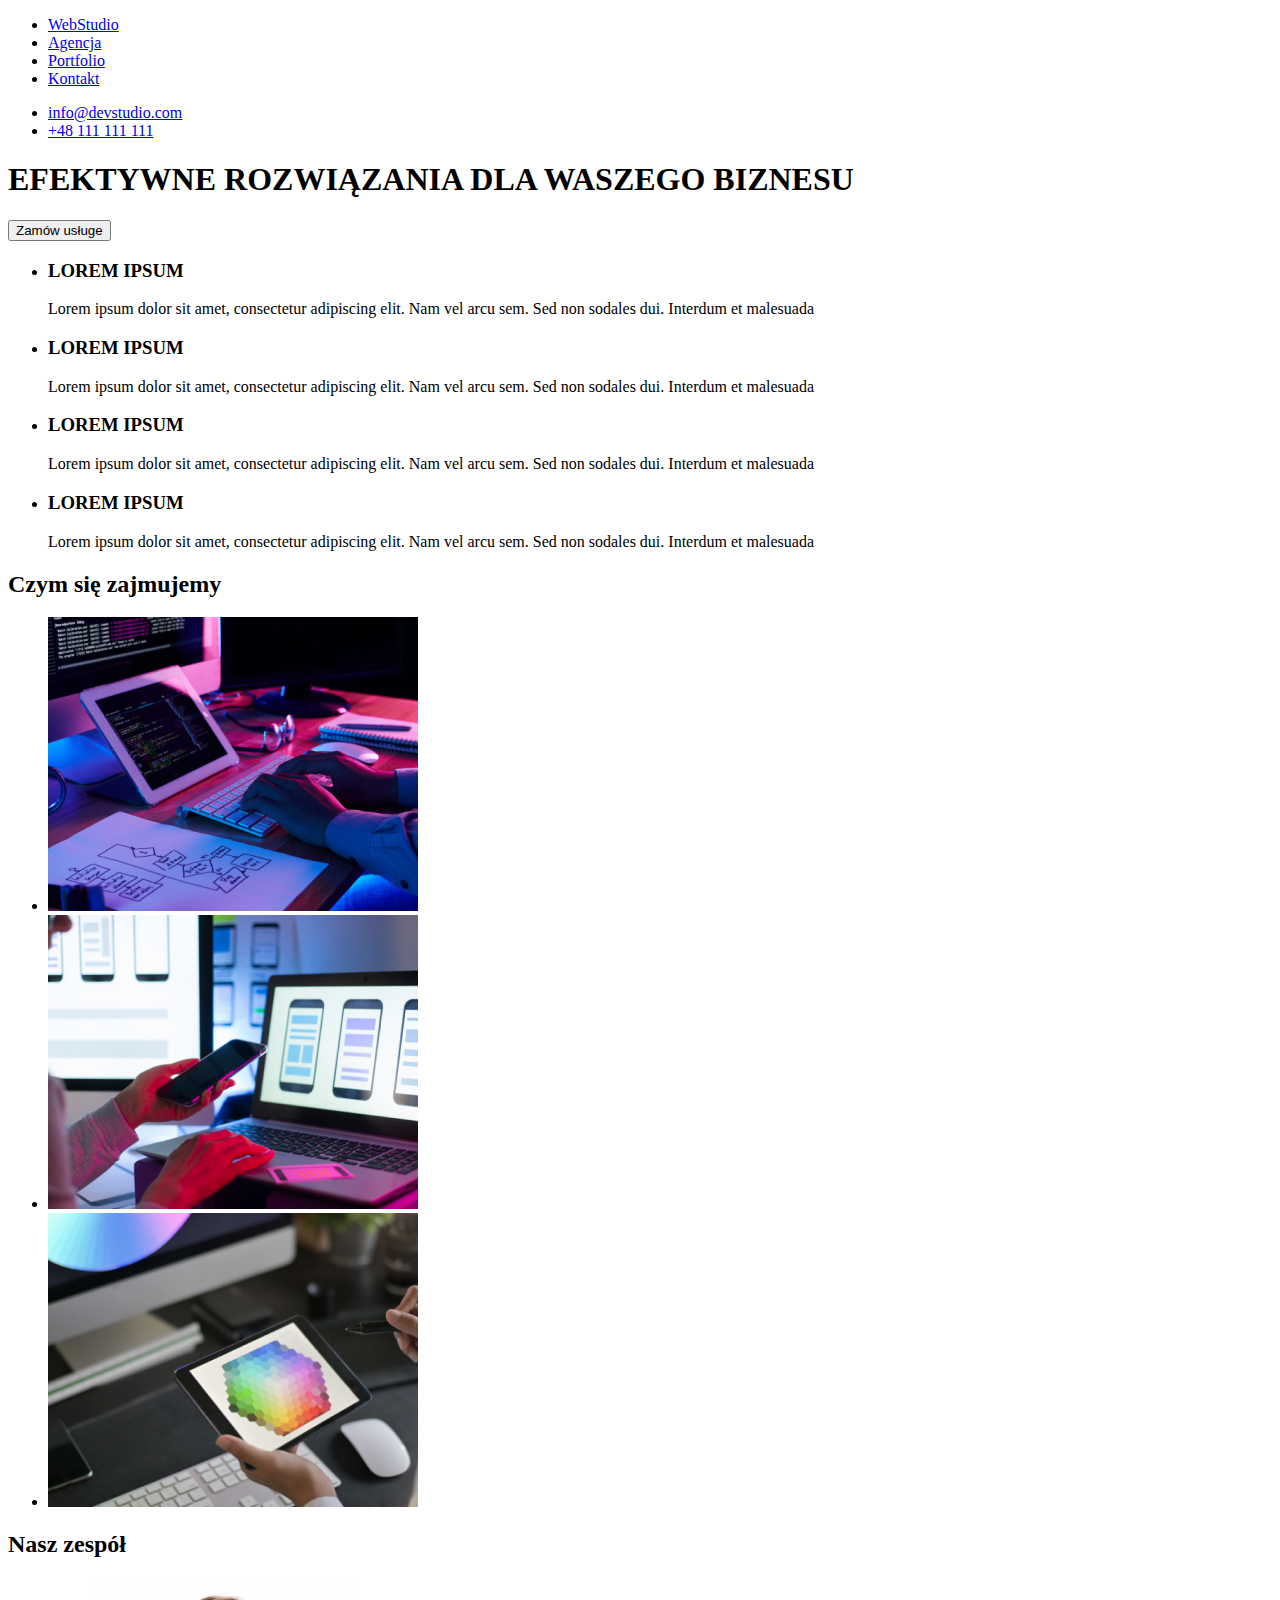
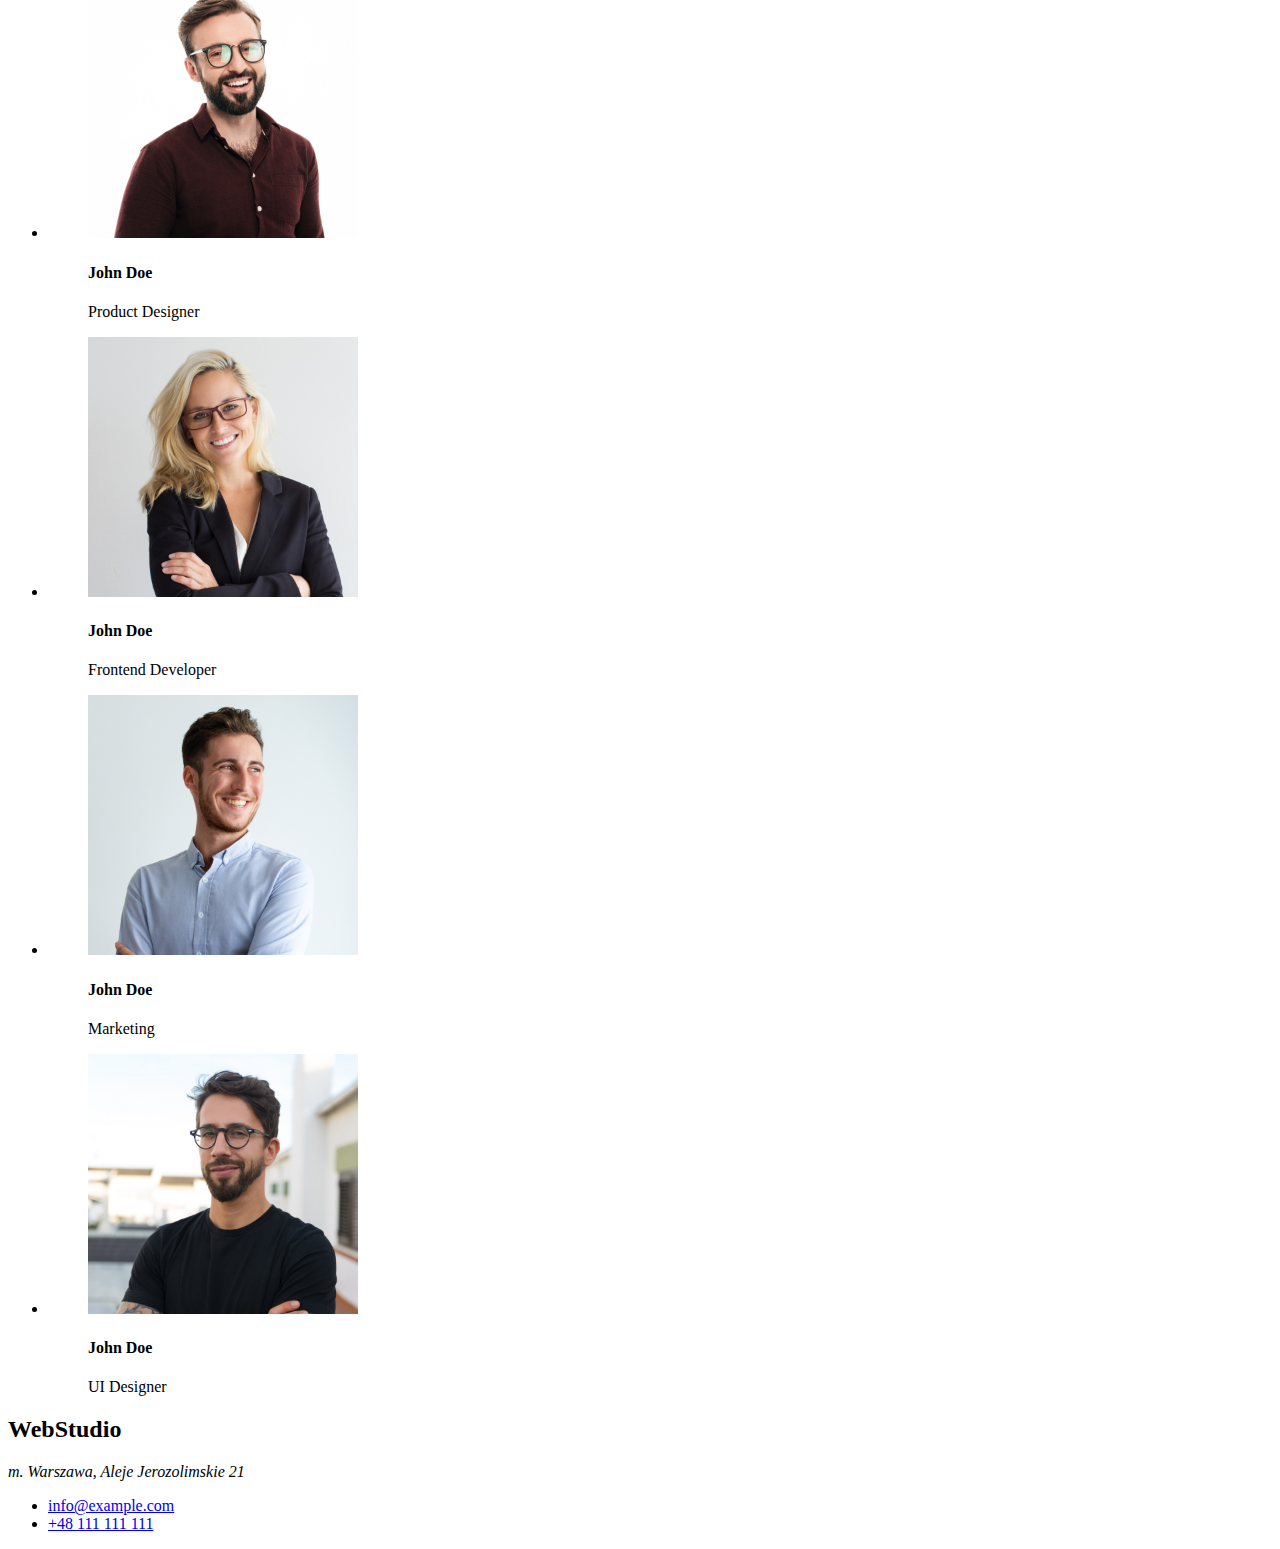
==== index.html @ 7dfa06c2 "first commit" ====
<!DOCTYPE html>
<html lang="pl">
  <head>
    <meta charset="UTF-8" />
    <meta http-equiv="X-UA-Compatible" content="IE=edge" />
    <meta name="viewport" content="width=device-width, initial-scale=1.0" />
    <title>Studio</title>
  </head>
  <body>
    <header>
      <nav>
        <ul>
          <li><a href="WebStudio">WebStudio</a></li>
          <li><a href="Agencja">Agencja</a></li>
          <li><a href="Portfolio">Portfolio</a></li>
          <li><a href="Kontakt">Kontakt</a></li>
        </ul>
      </nav>
      <ul>
        <li><a href="mailto:info@devstudio.com">info@devstudio.com</a></li>
        <li><a href="tel:+48111111111">+48 111 111 111</a></li>
      </ul>
    </header>
    <main>
      <section>
        <h1>EFEKTYWNE ROZWIĄZANIA DLA WASZEGO BIZNESU</h1>
        <button>Zamów usługe</button>
      </section>
      <section>
        <ul>
          <li>
            <h3>LOREM IPSUM</h3>
            <p>
              Lorem ipsum dolor sit amet, consectetur adipiscing elit. Nam vel arcu sem. Sed non
              sodales dui. Interdum et malesuada
            </p>
          </li>
          <li>
            <h3>LOREM IPSUM</h3>
            <p>
              Lorem ipsum dolor sit amet, consectetur adipiscing elit. Nam vel arcu sem. Sed non
              sodales dui. Interdum et malesuada
            </p>
          </li>
          <li>
            <h3>LOREM IPSUM</h3>
            <p>
              Lorem ipsum dolor sit amet, consectetur adipiscing elit. Nam vel arcu sem. Sed non
              sodales dui. Interdum et malesuada
            </p>
          </li>
          <li>
            <h3>LOREM IPSUM</h3>
            <p>
              Lorem ipsum dolor sit amet, consectetur adipiscing elit. Nam vel arcu sem. Sed non
              sodales dui. Interdum et malesuada
            </p>
          </li>
        </ul>
      </section>
      <section>
        <h2>Czym się zajmujemy</h2>
        <ul>
          <li>
            <img
              src="images\img_1.jpg"
              alt="Programista kokdujący przy biurku"
              width="370"
              height="294"
            />
          </li>

          <li>
            <img
              src="images\img_2.jpg"
              alt="Człowiek obsługujący telefon i laptop"
              width="370"
              height="294"
            />
          </li>
          <li>
            <img
              src="images\img_3.jpg"
              alt="Człowiek wybiera kolor z palety wyświetlanej na tablecie"
              width="370"
              height="294"
            />
          </li>
        </ul>
      </section>
      <section>
        <h2>Nasz zespół</h2>
        <ul>
          <li>
            <figure>
              <img
                src="images\img_4.jpg"
                alt="Uśmiechnięty brunet z zarostem ubrany w okulary i bordową koszulę"
                width="270"
                height="260"
              />
              <h4>John Doe</h4>
              Product Designer
            </figure>
          </li>
          <li>
            <figure>
              <img
                src="images\img_5.jpg"
                alt="Uśmiechnięta, długowłosa blondynka ubrana w okulary i żakiet"
                width="270"
                height="260"
              />
              <h4>John Doe</h4>
              Frontend Developer
            </figure>
          </li>
          <li>
            <figure>
              <img
                src="images\img_6.jpg"
                alt="Uśmiechnięty młody mężczyzna ubrany w niebieską koszulę"
                width="270"
                height="260"
              />
              <h4>John Doe</h4>
              Marketing
            </figure>
          </li>
          <li>
            <figure>
              <img
                src="images\img_7.jpg"
                alt="Mężczyzna z zarostem ubrany w okulary i czarną koszulkę"
                width="270"
                height="260"
              />
              <h4>John Doe</h4>
              UI Designer
            </figure>
          </li>
        </ul>
      </section>
    </main>
    <footer>
      <h2>WebStudio</h2>
      <address>m. Warszawa, Aleje Jerozolimskie 21</address>
      <ul>
        <li><a href="mailto:info@example.com">info@example.com</a></li>
        <li><a href="tel:+48111111111">+48 111 111 111</a></li>
      </ul>
    </footer>
  </body>
</html>
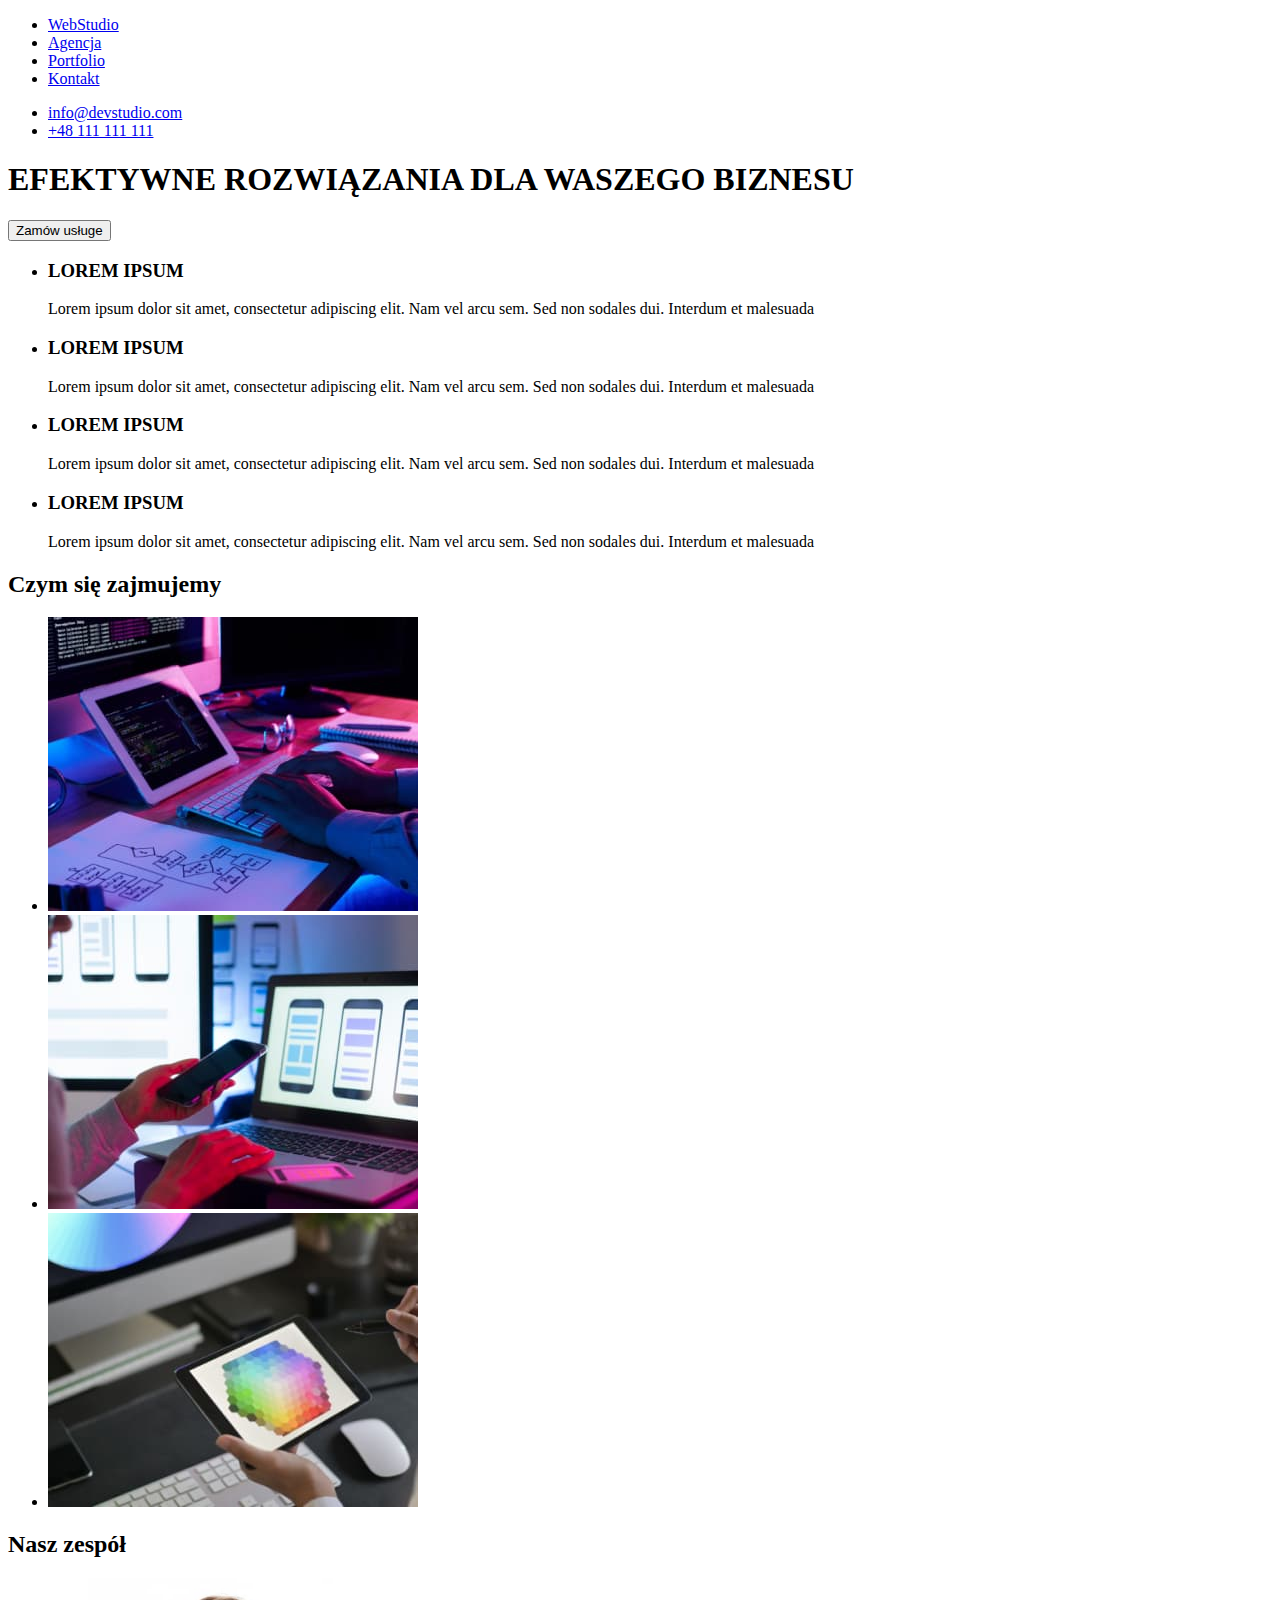
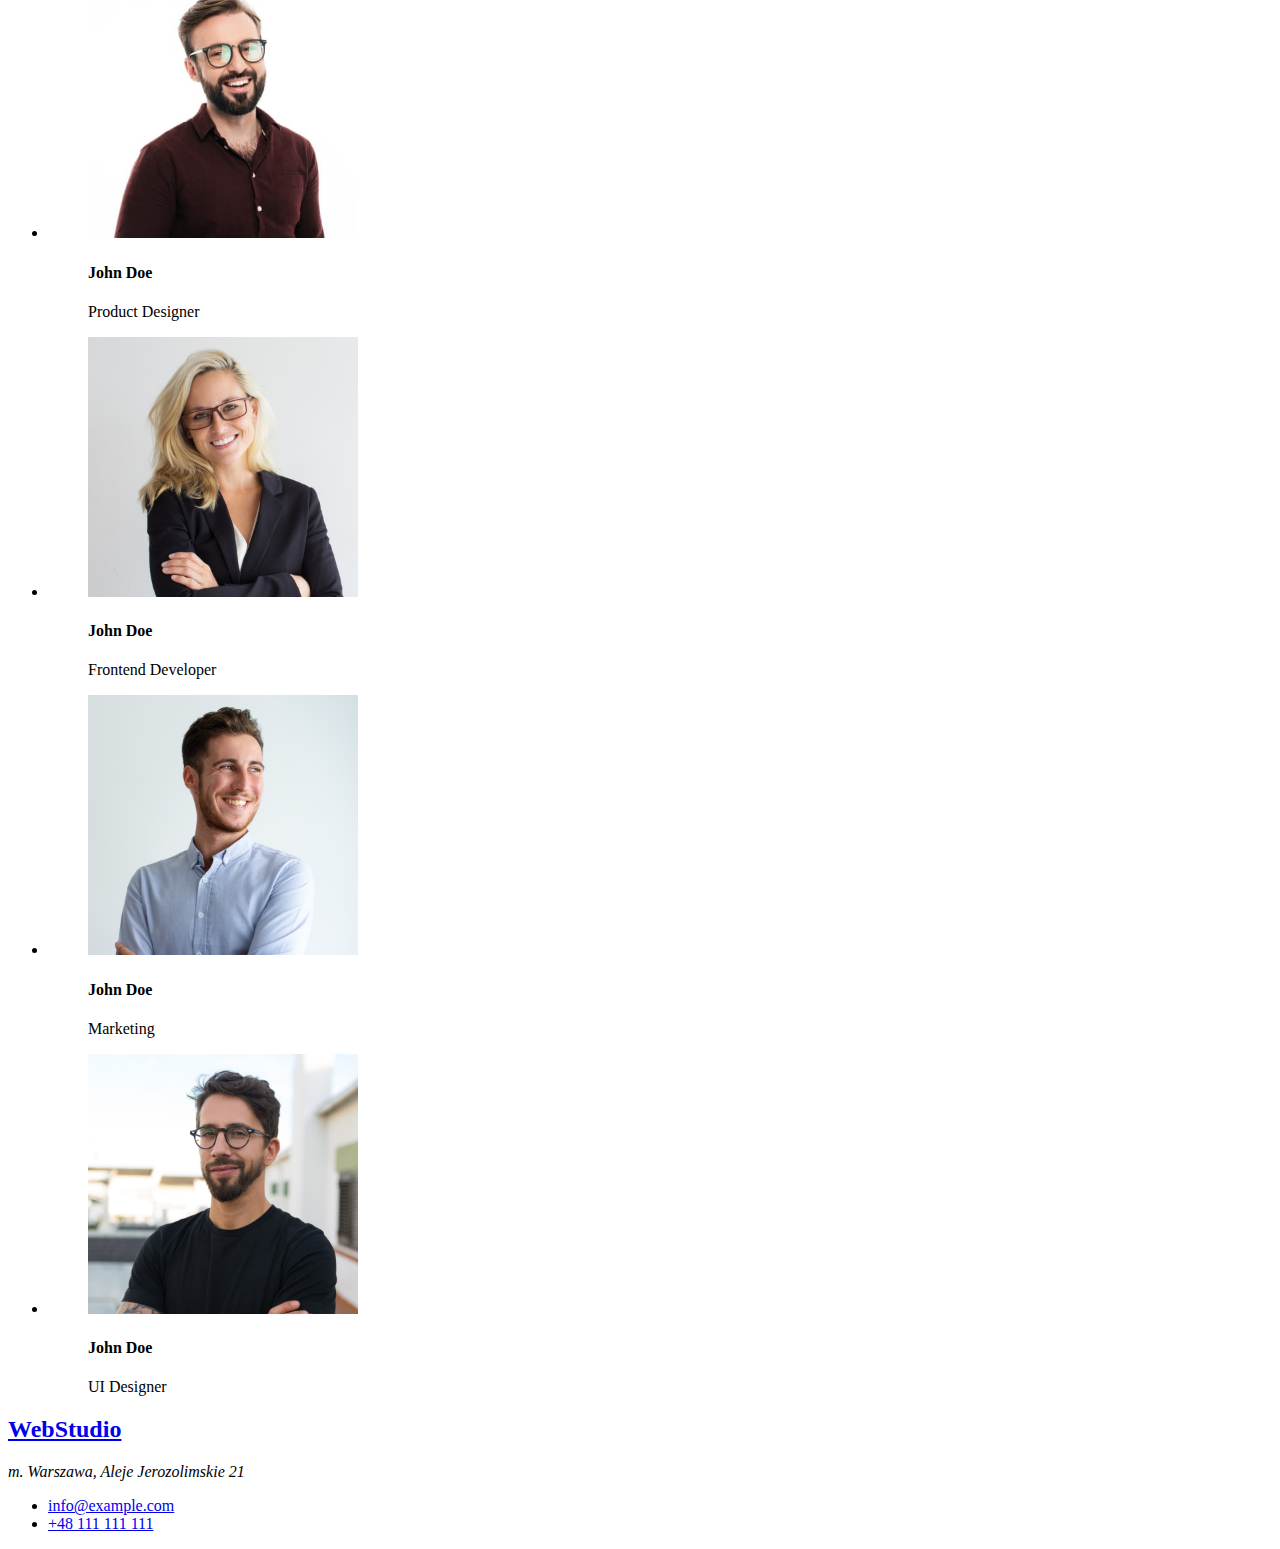
==== commit 7346c271: "Semantyka portfolio.html" ====
--- a/index.html
+++ b/index.html
@@ -10,9 +10,9 @@
     <header>
       <nav>
         <ul>
-          <li><a href="WebStudio">WebStudio</a></li>
+          <li><a href="index.html">WebStudio</a></li>
           <li><a href="Agencja">Agencja</a></li>
-          <li><a href="Portfolio">Portfolio</a></li>
+          <li><a href="portfolio.html">Portfolio</a></li>
           <li><a href="Kontakt">Kontakt</a></li>
         </ul>
       </nav>
@@ -64,7 +64,7 @@
           <li>
             <img
               src="images\img_1.jpg"
-              alt="Programista kokdujący przy biurku"
+              alt="Programista kodujący przy biurku"
               width="370"
               height="294"
             />
@@ -143,7 +143,7 @@
       </section>
     </main>
     <footer>
-      <h2>WebStudio</h2>
+      <h2><a href="index.html">WebStudio</a></h2>
       <address>m. Warszawa, Aleje Jerozolimskie 21</address>
       <ul>
         <li><a href="mailto:info@example.com">info@example.com</a></li>
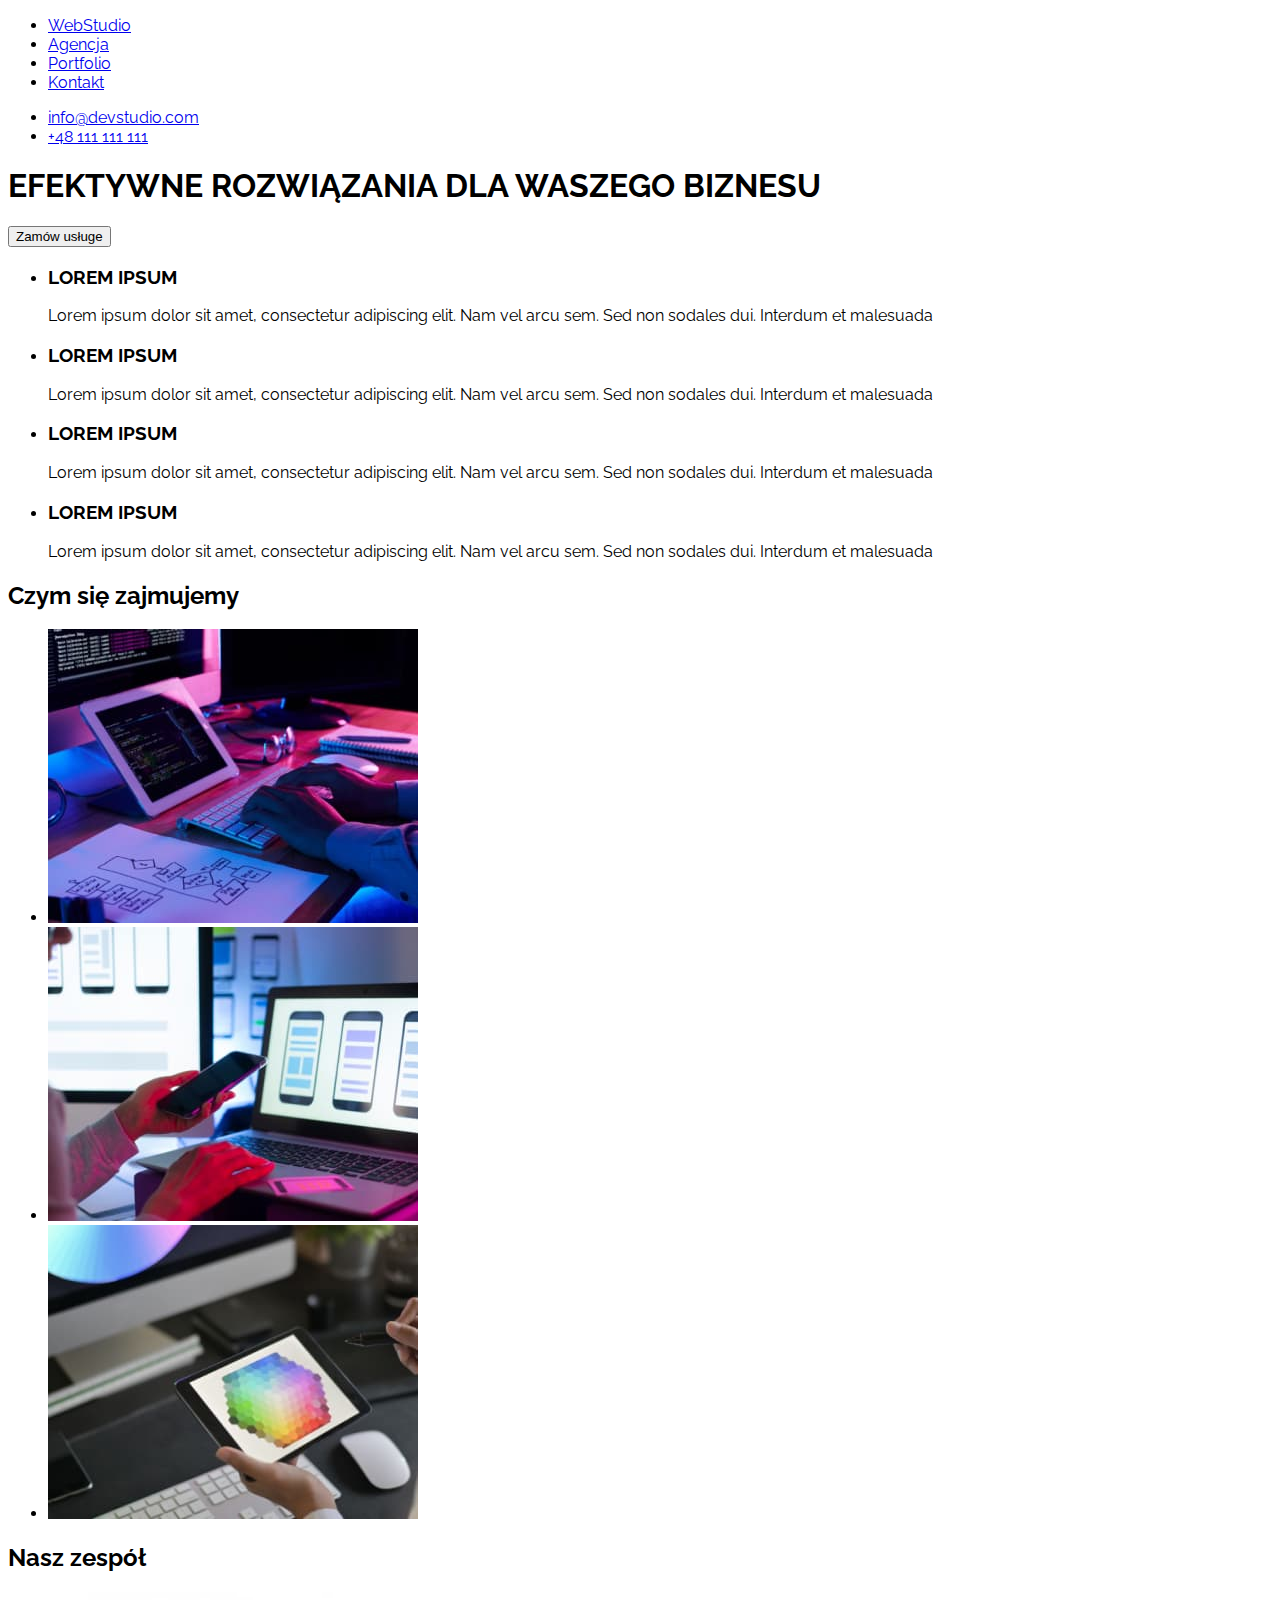
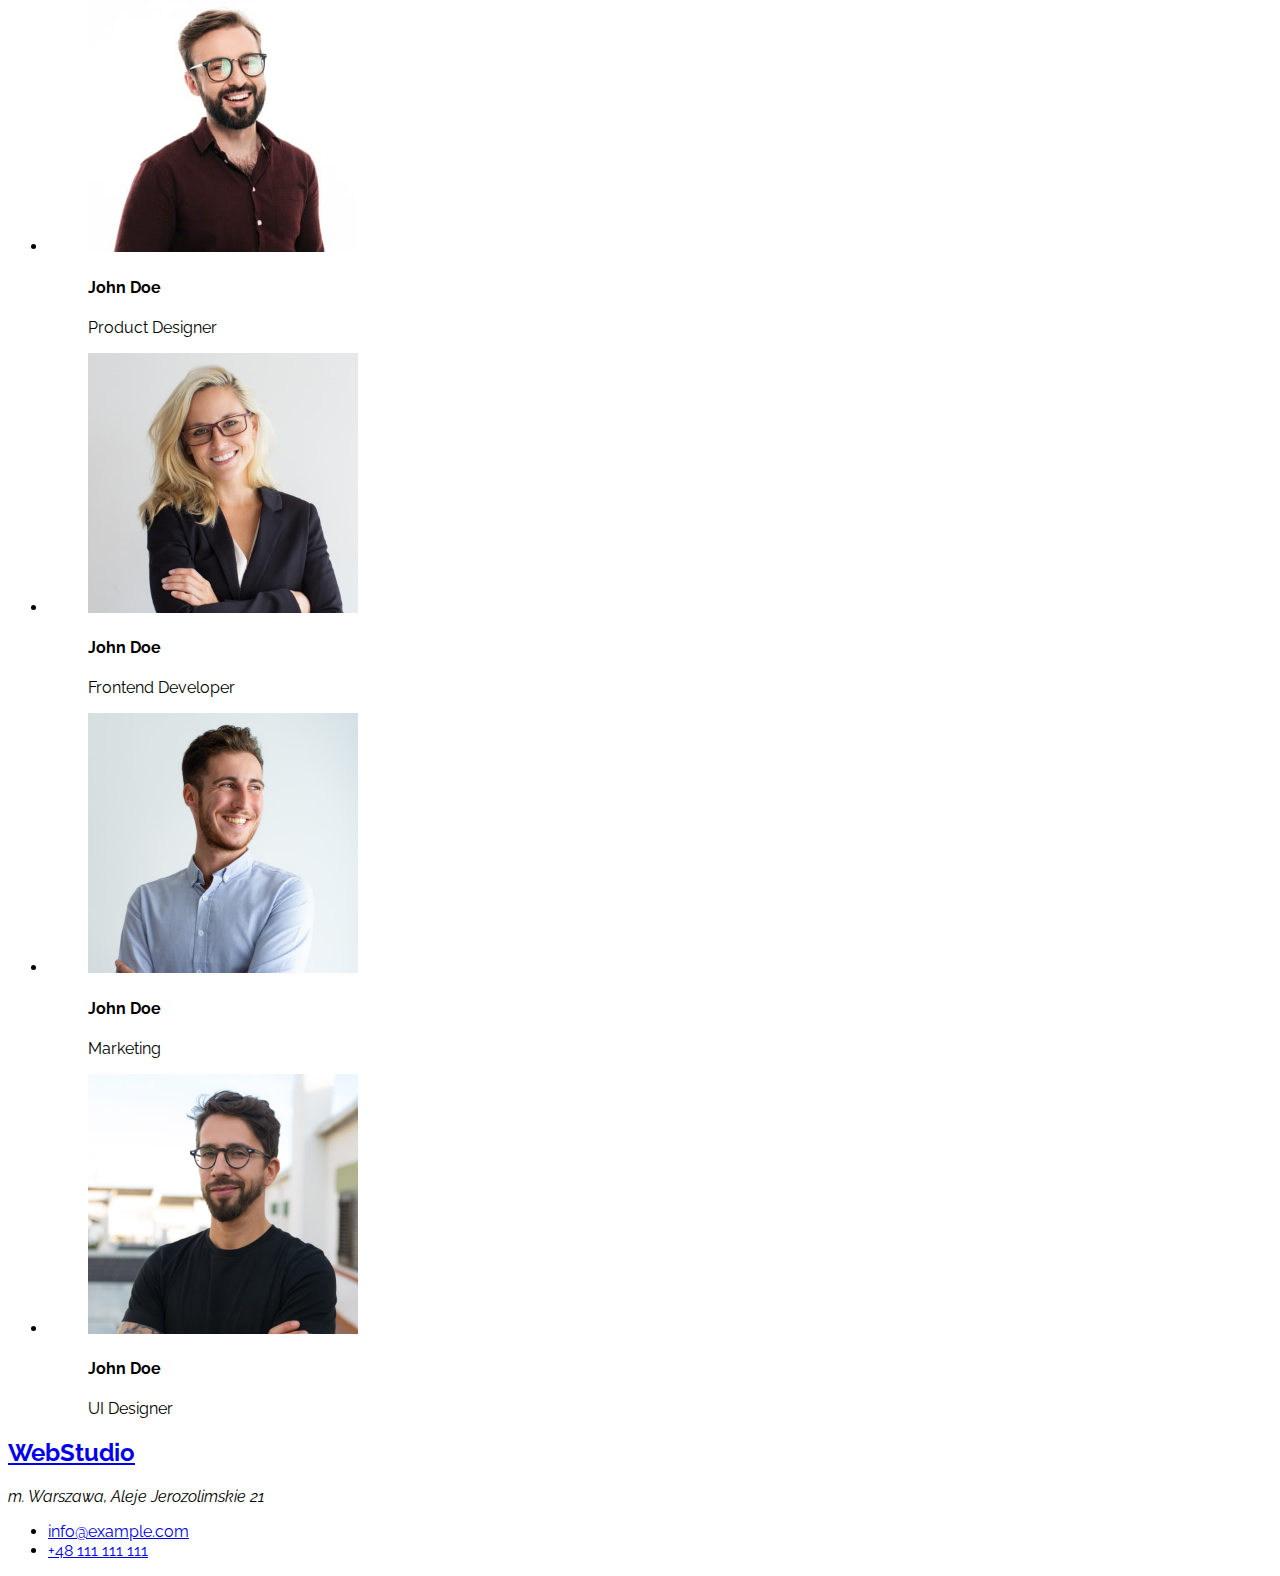
==== commit 44c2bb43: "Po walidacji" ====
--- a/index.html
+++ b/index.html
@@ -5,6 +5,11 @@
     <meta http-equiv="X-UA-Compatible" content="IE=edge" />
     <meta name="viewport" content="width=device-width, initial-scale=1.0" />
     <title>Studio</title>
+    <link
+      href="https://fonts.googleapis.com/css2?family=Raleway:wght@700&family=Roboto:wght@400;500;700;900&display=swap"
+      rel="stylesheet"
+    />
+    <link href="css/style.css" rel="stylesheet" />
   </head>
   <body>
     <header>
@@ -63,7 +68,7 @@
         <ul>
           <li>
             <img
-              src="images\img_1.jpg"
+              src="images/img_1.jpg"
               alt="Programista kodujący przy biurku"
               width="370"
               height="294"
@@ -72,7 +77,7 @@
 
           <li>
             <img
-              src="images\img_2.jpg"
+              src="images/img_2.jpg"
               alt="Człowiek obsługujący telefon i laptop"
               width="370"
               height="294"
@@ -80,7 +85,7 @@
           </li>
           <li>
             <img
-              src="images\img_3.jpg"
+              src="images/img_3.jpg"
               alt="Człowiek wybiera kolor z palety wyświetlanej na tablecie"
               width="370"
               height="294"
@@ -94,7 +99,7 @@
           <li>
             <figure>
               <img
-                src="images\img_4.jpg"
+                src="images/img_4.jpg"
                 alt="Uśmiechnięty brunet z zarostem ubrany w okulary i bordową koszulę"
                 width="270"
                 height="260"
@@ -106,7 +111,7 @@
           <li>
             <figure>
               <img
-                src="images\img_5.jpg"
+                src="images/img_5.jpg"
                 alt="Uśmiechnięta, długowłosa blondynka ubrana w okulary i żakiet"
                 width="270"
                 height="260"
@@ -118,7 +123,7 @@
           <li>
             <figure>
               <img
-                src="images\img_6.jpg"
+                src="images/img_6.jpg"
                 alt="Uśmiechnięty młody mężczyzna ubrany w niebieską koszulę"
                 width="270"
                 height="260"
@@ -130,7 +135,7 @@
           <li>
             <figure>
               <img
-                src="images\img_7.jpg"
+                src="images/img_7.jpg"
                 alt="Mężczyzna z zarostem ubrany w okulary i czarną koszulkę"
                 width="270"
                 height="260"
--- a/css/style.css
+++ b/css/style.css
@@ -0,0 +1,3 @@
+body {
+  font-family: "Raleway", sans-serif;
+}
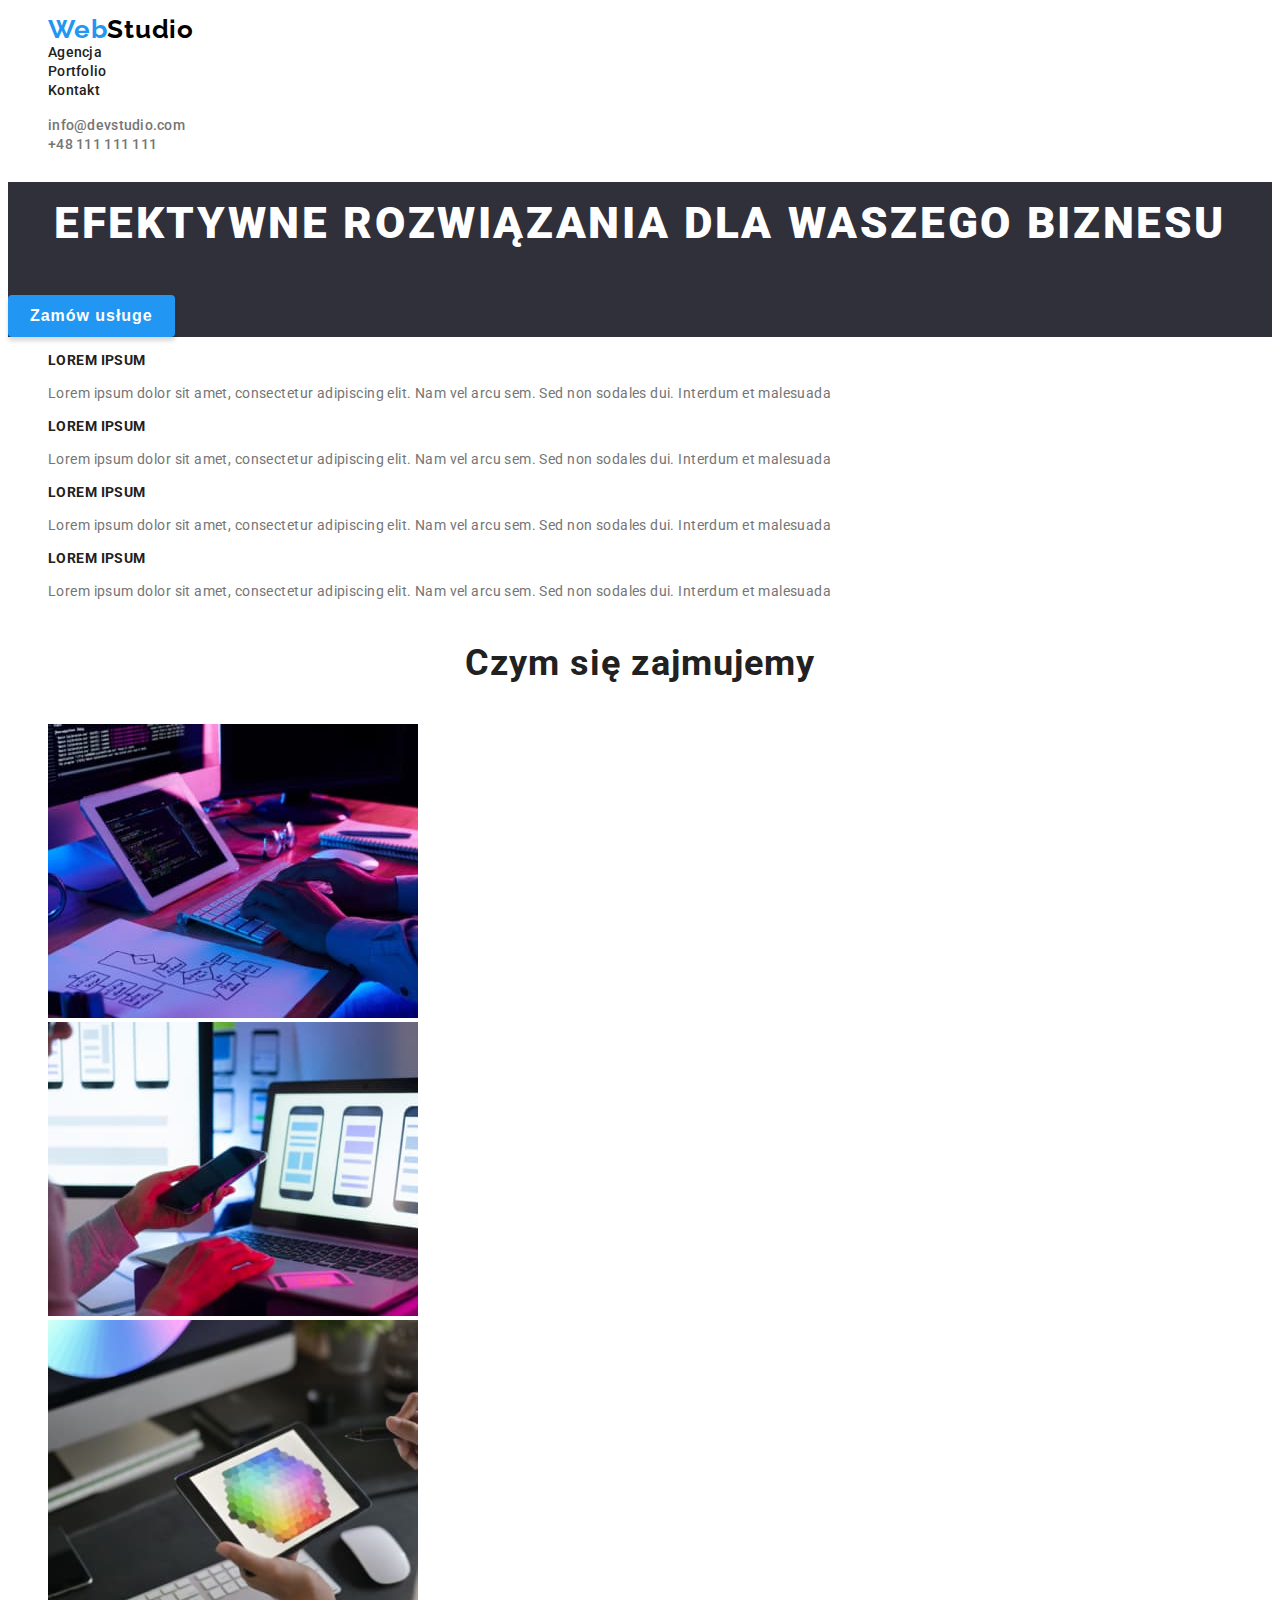
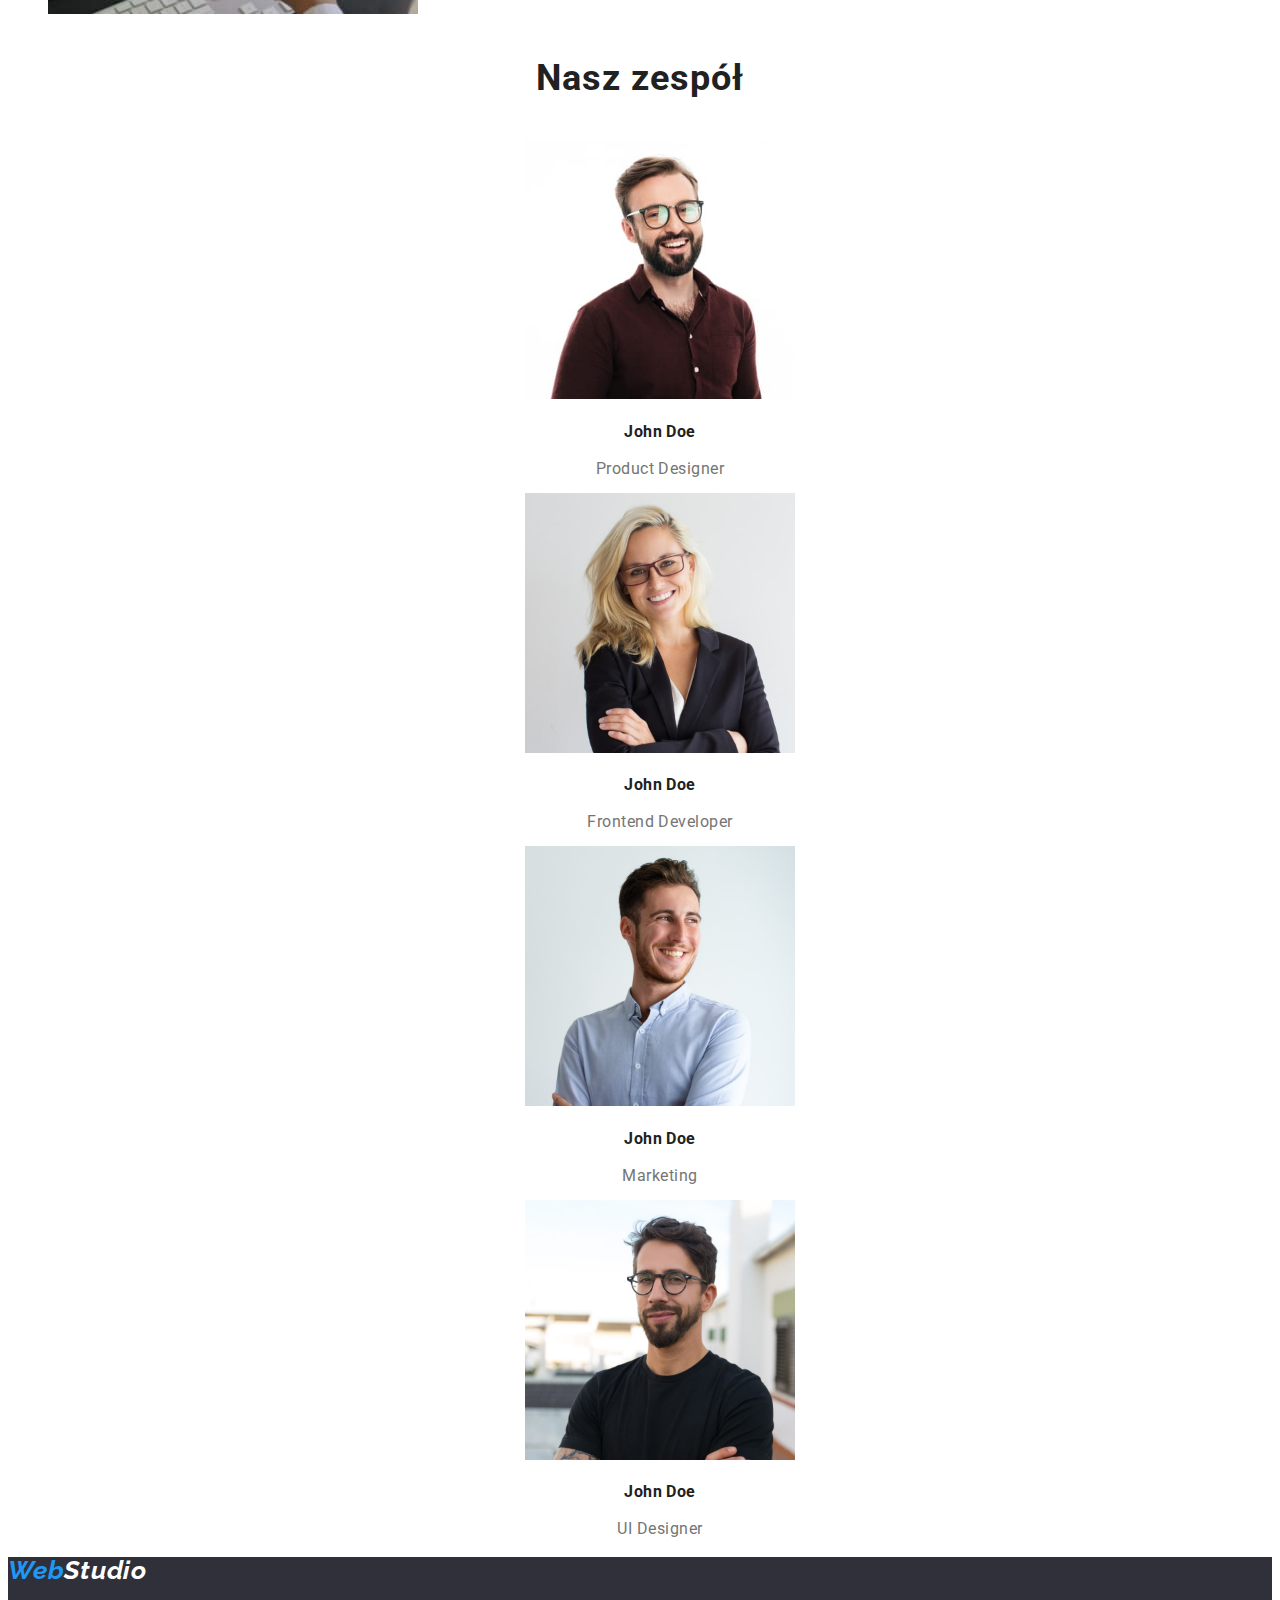
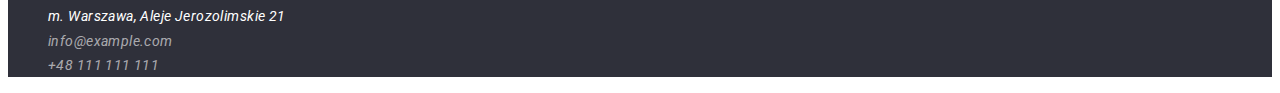
==== commit fa28c9f9: "Poprawione style i kod html" ====
--- a/index.html
+++ b/index.html
@@ -4,59 +4,69 @@
     <meta charset="UTF-8" />
     <meta http-equiv="X-UA-Compatible" content="IE=edge" />
     <meta name="viewport" content="width=device-width, initial-scale=1.0" />
+    <link rel="preconnect" href="https://fonts.googleapis.com">
+    <link rel="preconnect" href="https://fonts.gstatic.com" crossorigin>
+    <link href="https://fonts.googleapis.com/css2?family=Raleway:wght@700&family=Roboto:wght@400;500;700;900&display=swap" rel="stylesheet">
+    <link href="css/styles.css" rel="stylesheet" />
     <title>Studio</title>
-    <link
-      href="https://fonts.googleapis.com/css2?family=Raleway:wght@700&family=Roboto:wght@400;500;700;900&display=swap"
-      rel="stylesheet"
-    />
-    <link href="css/style.css" rel="stylesheet" />
   </head>
   <body>
     <header>
       <nav>
         <ul>
-          <li><a href="index.html">WebStudio</a></li>
-          <li><a href="Agencja">Agencja</a></li>
-          <li><a href="portfolio.html">Portfolio</a></li>
-          <li><a href="Kontakt">Kontakt</a></li>
+          <li>
+            <a class="links logo-in-header" href="index.html">
+              <span>
+              <span class="web-blue">
+                Web</span>Studio
+            </span>
+          </a>
+          </li>
+          <li><a class="links links-in-nav" href="Agencja">Agencja</a></li>
+          <li><a class="links links-in-nav" href="portfolio.html">Portfolio</a></li>
+          <li><a class="links links-in-nav" href="Kontakt">Kontakt</a></li>
         </ul>
       </nav>
       <ul>
-        <li><a href="mailto:info@devstudio.com">info@devstudio.com</a></li>
-        <li><a href="tel:+48111111111">+48 111 111 111</a></li>
+        <li>
+            <a class="links links-in-header" href="mailto:info@devstudio.com">info@devstudio.com</a>
+        </li>
+        <li>
+            <a class="links links-in-header" href="tel:+48111111111">+48 111 111 111</a>
+        </li>
       </ul>
     </header>
     <main>
-      <section>
-        <h1>EFEKTYWNE ROZWIĄZANIA DLA WASZEGO BIZNESU</h1>
-        <button>Zamów usługe</button>
+      <section class="first-hading-background">
+        <h1 class="first-hading">EFEKTYWNE ROZWIĄZANIA DLA WASZEGO BIZNESU</h1>
+        <button class="button first-section-button">Zamów usługe</button>
       </section>
       <section>
         <ul>
           <li>
-            <h3>LOREM IPSUM</h3>
-            <p>
+            <h3 class="two-sections-heading">LOREM IPSUM</h3>
+            <p class="two-sections-text">
               Lorem ipsum dolor sit amet, consectetur adipiscing elit. Nam vel arcu sem. Sed non
               sodales dui. Interdum et malesuada
             </p>
           </li>
           <li>
-            <h3>LOREM IPSUM</h3>
-            <p>
+            <h3 class="two-sections-heading">LOREM IPSUM</h3>
+            <p class="two-sections-text">
               Lorem ipsum dolor sit amet, consectetur adipiscing elit. Nam vel arcu sem. Sed non
               sodales dui. Interdum et malesuada
             </p>
           </li>
           <li>
-            <h3>LOREM IPSUM</h3>
-            <p>
+            <h3 class="two-sections-heading">LOREM IPSUM</h3>
+            <p class="two-sections-text">
               Lorem ipsum dolor sit amet, consectetur adipiscing elit. Nam vel arcu sem. Sed non
               sodales dui. Interdum et malesuada
             </p>
           </li>
           <li>
-            <h3>LOREM IPSUM</h3>
-            <p>
+            <h3 class="two-sections-heading">LOREM IPSUM</h3>
+            <p class="two-sections-text">
               Lorem ipsum dolor sit amet, consectetur adipiscing elit. Nam vel arcu sem. Sed non
               sodales dui. Interdum et malesuada
             </p>
@@ -64,7 +74,7 @@
         </ul>
       </section>
       <section>
-        <h2>Czym się zajmujemy</h2>
+        <h2 class="heading-in-portfolio">Czym się zajmujemy</h2>
         <ul>
           <li>
             <img
@@ -94,53 +104,54 @@
         </ul>
       </section>
       <section>
-        <h2>Nasz zespół</h2>
+        <h2 class="heading-in-portfolio">Nasz zespół</h2>
         <ul>
           <li>
-            <figure>
+            <figure class="text-under-name-team">
               <img
                 src="images/img_4.jpg"
                 alt="Uśmiechnięty brunet z zarostem ubrany w okulary i bordową koszulę"
                 width="270"
                 height="260"
               />
-              <h4>John Doe</h4>
+              <h4 class="name-team">John Doe</h4>
               Product Designer
             </figure>
           </li>
           <li>
-            <figure>
+            <figure
+            class="text-under-name-team">
               <img
                 src="images/img_5.jpg"
                 alt="Uśmiechnięta, długowłosa blondynka ubrana w okulary i żakiet"
                 width="270"
                 height="260"
               />
-              <h4>John Doe</h4>
+              <h4 class="name-team">John Doe</h4>
               Frontend Developer
             </figure>
           </li>
           <li>
-            <figure>
+            <figure class="text-under-name-team">
               <img
                 src="images/img_6.jpg"
                 alt="Uśmiechnięty młody mężczyzna ubrany w niebieską koszulę"
                 width="270"
                 height="260"
               />
-              <h4>John Doe</h4>
+              <h4 class="name-team">John Doe</h4>
               Marketing
             </figure>
           </li>
           <li>
-            <figure>
+            <figure class="text-under-name-team">
               <img
                 src="images/img_7.jpg"
                 alt="Mężczyzna z zarostem ubrany w okulary i czarną koszulkę"
                 width="270"
                 height="260"
               />
-              <h4>John Doe</h4>
+              <h4 class="name-team">John Doe</h4>
               UI Designer
             </figure>
           </li>
@@ -148,11 +159,13 @@
       </section>
     </main>
     <footer>
-      <h2><a href="index.html">WebStudio</a></h2>
-      <address>m. Warszawa, Aleje Jerozolimskie 21</address>
-      <ul>
-        <li><a href="mailto:info@example.com">info@example.com</a></li>
-        <li><a href="tel:+48111111111">+48 111 111 111</a></li>
+      <address>
+        <h2><a class="links logo-in-footer" href="index.html"><span class="web-blue">Web</span>Studio</a></h2>
+        <ul>
+        <li><a class="links adress">m. Warszawa, Aleje Jerozolimskie 21</a></li>
+        <li><a class=" links links-in-footer" href="mailto:info@example.com">info@example.com</a></li>
+        <li><a class="links links-in-footer" href="tel:+48111111111">+48 111 111 111</a></li>
+      </address>
       </ul>
     </footer>
   </body>
--- a/css/styles.css
+++ b/css/styles.css
@@ -0,0 +1,179 @@
+body {
+  font-family: "Raleway", sans-serif;
+  font-family: "Roboto", sans-serif;
+  font-weight: 500;
+  color: #757575;
+}
+
+ul {
+  list-style-type: none;
+}
+.links {
+  text-decoration: none;
+  font-size: 14px;
+}
+.link:visited {
+  text-decoration: none;
+  color: var(--brand-article-color);
+}
+.links:focus {
+  color: var(--brand-color);
+  outline: none;
+}
+.links:hover {
+  color: #2196f3;
+}
+.logo-in-header {
+  color: #000000;
+  font-family: "Raleway";
+  font-weight: 700;
+  font-size: 26px;
+  line-height: 1;
+  letter-spacing: 0.03em;
+  word-spacing: 0;
+}
+.links-in-nav {
+  font-size: 14px;
+  line-height: 1;
+  letter-spacing: 0.02em;
+  color: var(--brand-article-color);
+}
+.links-in-header {
+  font-size: 14px;
+  line-height: 1;
+  letter-spacing: 0.02em;
+  color: #757575;
+}
+.links-in-footer {
+  color: rgba(255, 255, 255, 0.6);
+  font-weight: 400;
+  font-size: 14px;
+  line-height: 24px;
+  letter-spacing: 0.03em;
+}
+.logo-in-footer {
+  color: var(--text-on-dark-background);
+  font-family: "Raleway";
+  font-weight: 700;
+  font-size: 26px;
+  line-height: 1;
+  letter-spacing: 0.03em;
+  word-spacing: 0;
+}
+.web-blue {
+  color: var(--brand-color);
+}
+.adress {
+  color: var(--text-on-dark-background);
+  font-weight: 400;
+  font-size: 14px;
+  line-height: 1.71;
+  letter-spacing: 0.03em;
+}
+.button {
+  border: none;
+  background-color: #f5f4fa;
+  color: var(--brand-article-color);
+  padding: 6px 22px 6px 22px;
+  border-radius: 4px;
+}
+.button:focus {
+  background-color: var(--brand-color);
+  color: var(--text-on-dark-background);
+  outline: none;
+  box-shadow: 0px 3px 1px rgba(0, 0, 0, 0.1), 0px 1px 2px rgba(0, 0, 0, 0.08),
+    0px 2px 2px rgba(0, 0, 0, 0.12);
+}
+.button:hover {
+  background-color: var(--brand-color);
+  color: var(--text-on-dark-background);
+  outline-color: var(--brand-color);
+  cursor: pointer;
+  box-shadow: 0px 3px 1px rgba(0, 0, 0, 0.1), 0px 1px 2px rgba(0, 0, 0, 0.08),
+    0px 2px 2px rgba(0, 0, 0, 0.12);
+}
+.heading-under-portfolio {
+  font-weight: 700;
+  font-size: 18px;
+  line-height: 2;
+  letter-spacing: 0.06em;
+  color: var(--brand-article-color);
+}
+
+.text-under-portfolio {
+  font-weight: 400;
+  font-size: 16px;
+  line-height: 30px;
+  letter-spacing: 0.03em;
+}
+.first-hading {
+  font-weight: 900;
+  font-size: 44px;
+  line-height: 1.88;
+  text-align: center;
+  letter-spacing: 0.06em;
+  text-transform: uppercase;
+  color: var(--text-on-dark-background);
+}
+.first-section-button {
+  background: var(--brand-color);
+  box-shadow: 0px 4px 4px rgba(0, 0, 0, 0.15);
+  border-radius: 4px;
+  font-weight: 700;
+  font-size: 16px;
+  line-height: 1.88;
+  display: flex;
+  align-items: center;
+  text-align: center;
+  letter-spacing: 0.06em;
+  color: var(--text-on-dark-background);
+}
+.first-hading-background {
+  background: var(--brand-background-color);
+}
+.two-sections-heading {
+  font-weight: 700;
+  font-size: 14px;
+  line-height: 1;
+  letter-spacing: 0.03em;
+  text-transform: uppercase;
+  color: var(--brand-article-color);
+}
+.two-sections-text {
+  font-weight: 400;
+  font-size: 14px;
+  line-height: 24px;
+  letter-spacing: 0.03em;
+}
+.heading-in-portfolio {
+  font-weight: 700;
+  font-size: 36px;
+  line-height: 1.71;
+  text-align: center;
+  letter-spacing: 0.03em;
+  color: var(--brand-article-color);
+}
+.name-team {
+  font-size: 16px;
+  line-height: 1;
+  text-align: center;
+  letter-spacing: 0.03em;
+  color: var(--brand-article-color);
+}
+.text-under-name-team {
+  font-weight: 400;
+  font-size: 16px;
+  line-height: 1;
+  text-align: center;
+  letter-spacing: 0.03em;
+}
+
+footer {
+  background-color: var(--brand-background-color);
+}
+:root {
+  --brand-background-color: #2f303a;
+  --brand-color: #2196f3;
+  --brand-article-color: #212121;
+  --text-on-dark-background: #ffffff;
+}
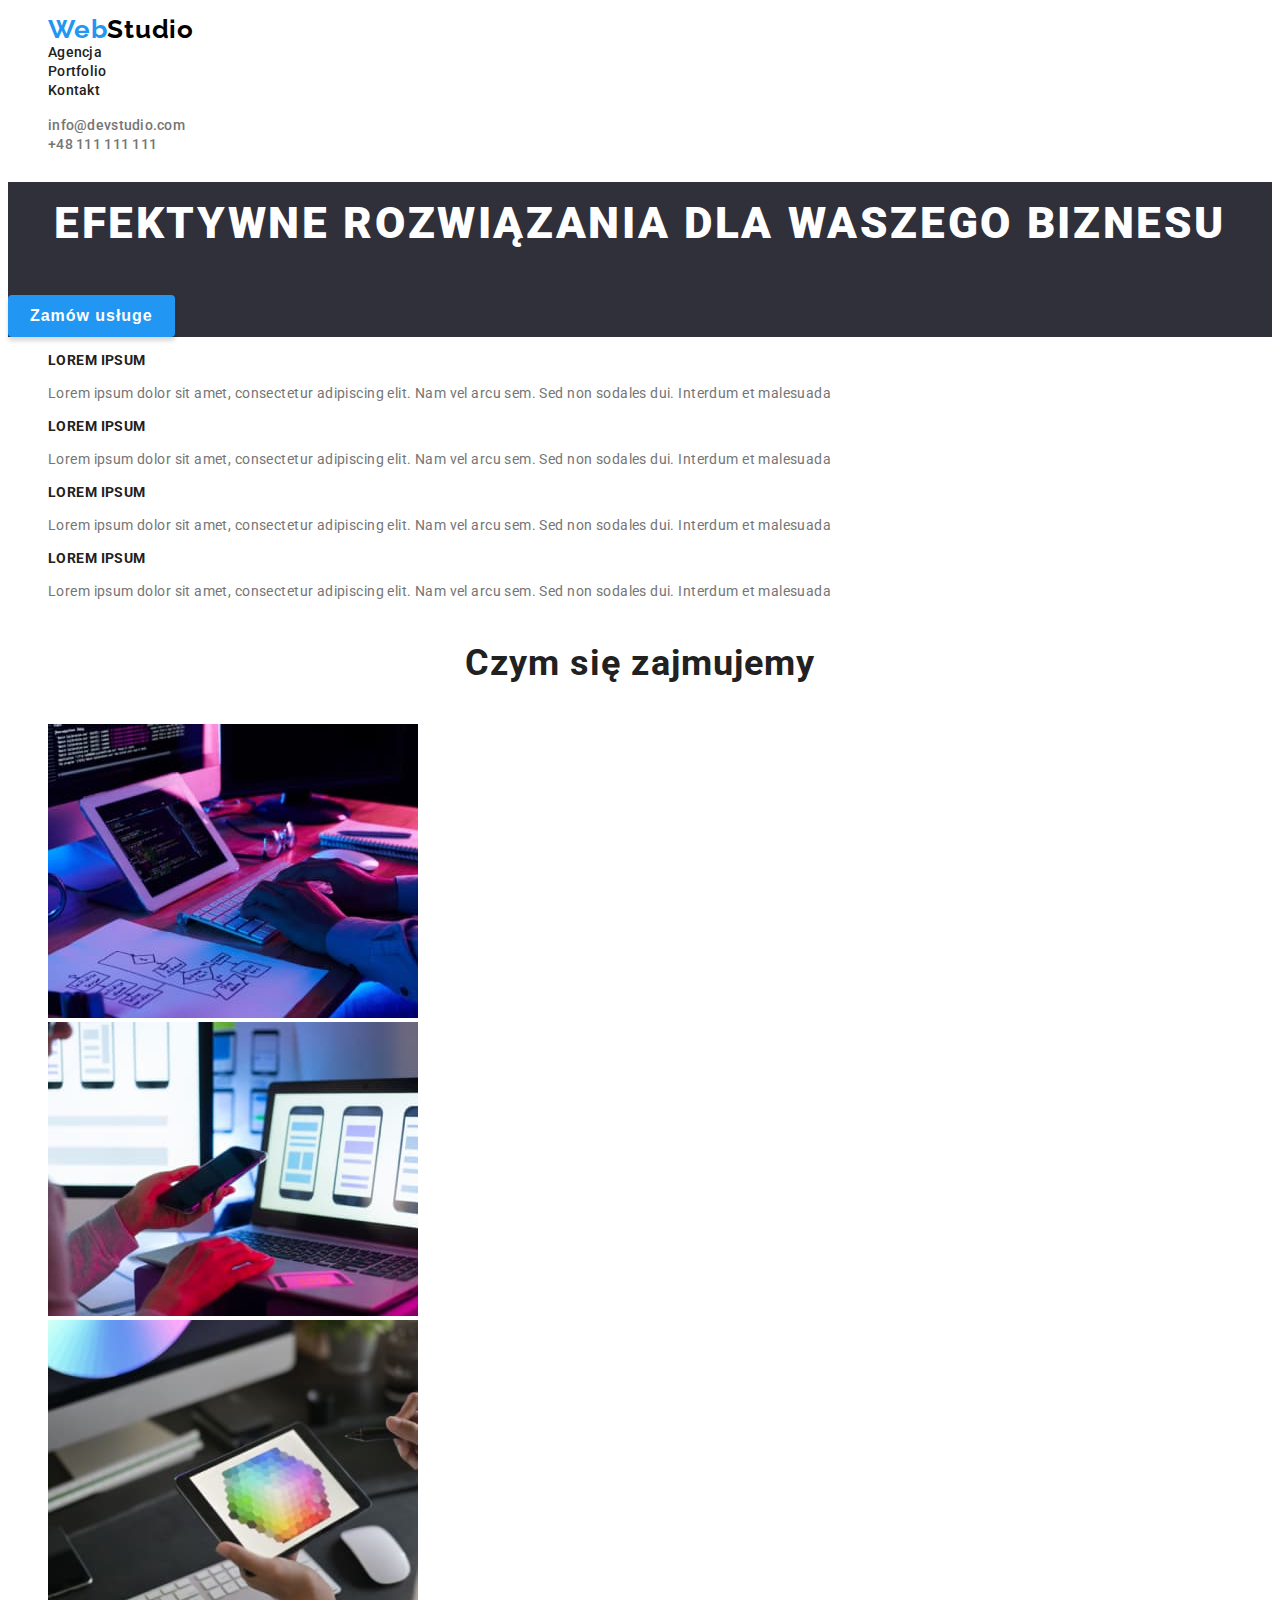
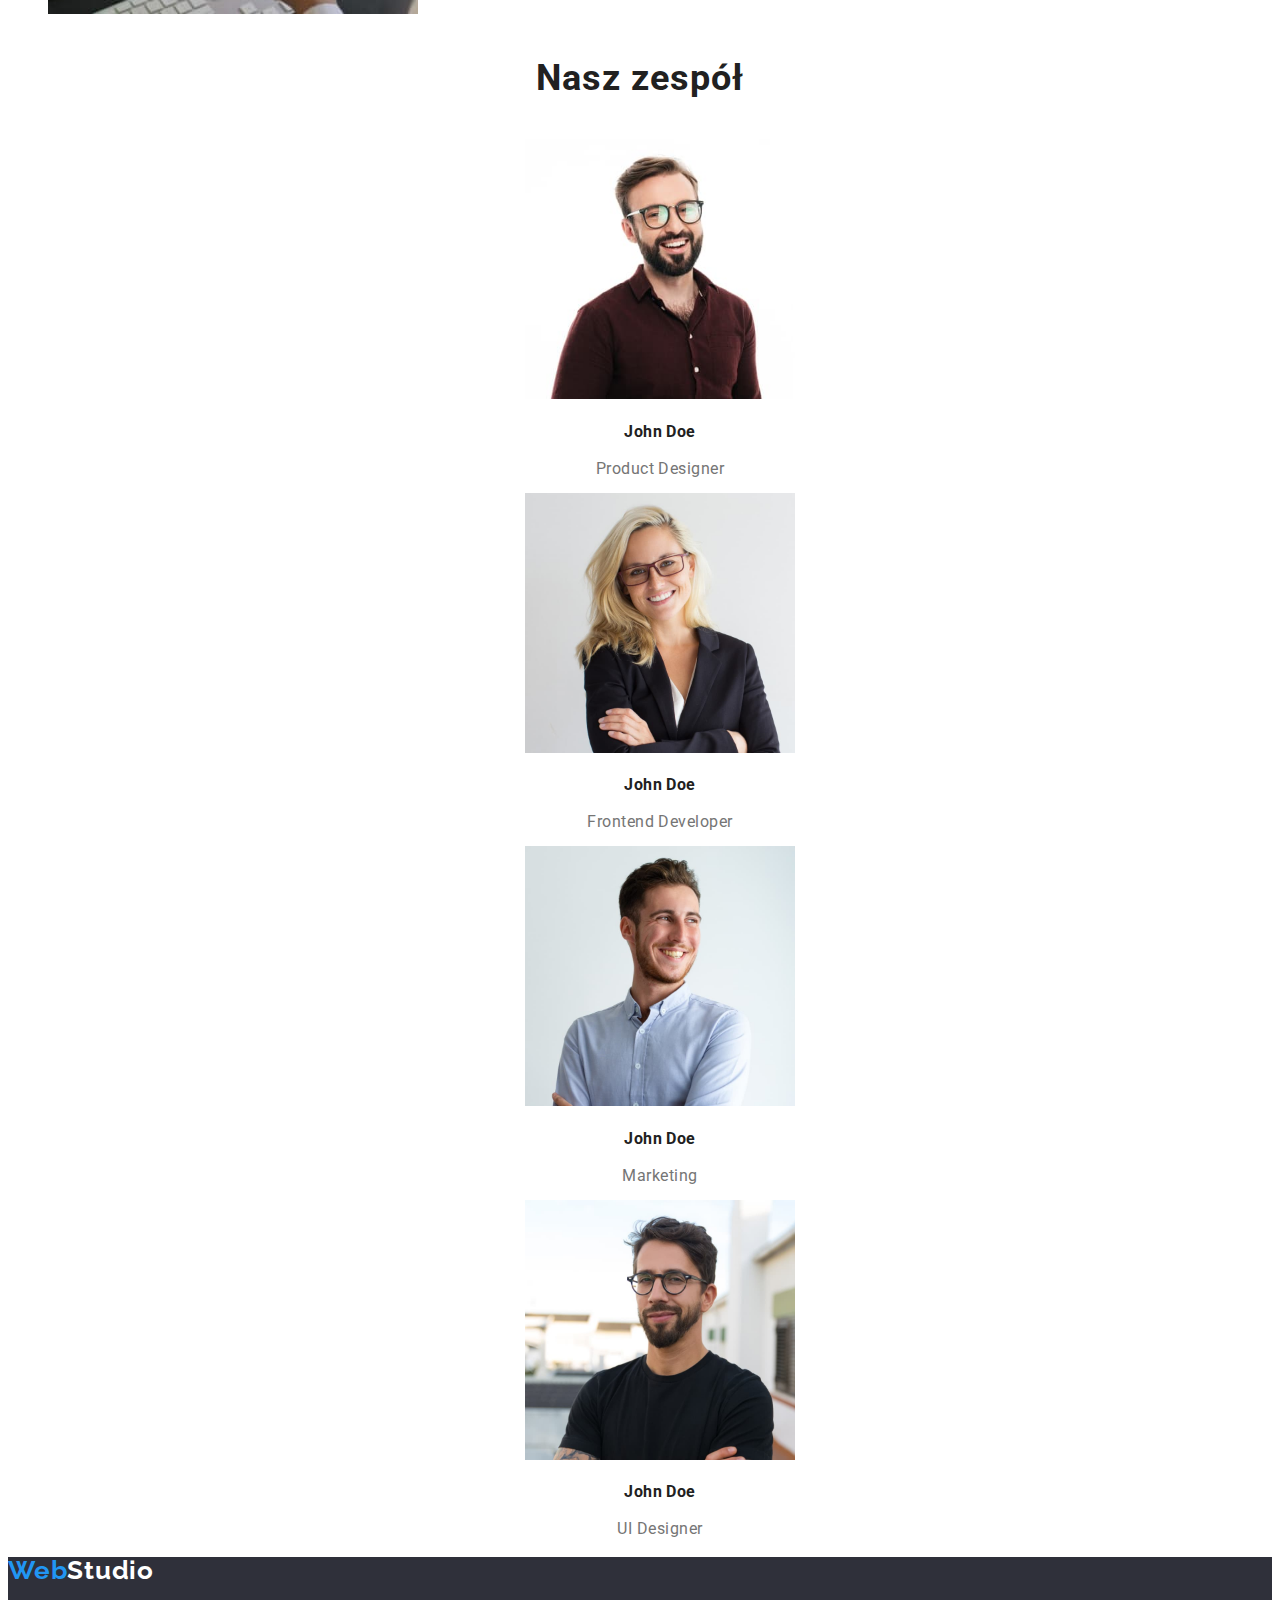
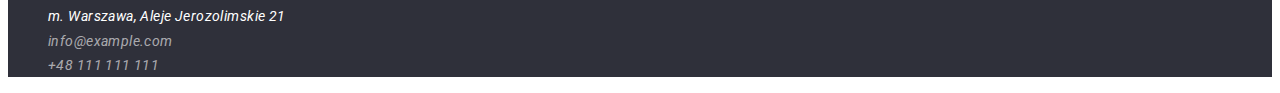
==== commit a1194917: "Wprowadzone uwagi mentora" ====
--- a/index.html
+++ b/index.html
@@ -4,35 +4,35 @@
     <meta charset="UTF-8" />
     <meta http-equiv="X-UA-Compatible" content="IE=edge" />
     <meta name="viewport" content="width=device-width, initial-scale=1.0" />
-    <link rel="preconnect" href="https://fonts.googleapis.com">
-    <link rel="preconnect" href="https://fonts.gstatic.com" crossorigin>
-    <link href="https://fonts.googleapis.com/css2?family=Raleway:wght@700&family=Roboto:wght@400;500;700;900&display=swap" rel="stylesheet">
+    <link rel="preconnect" href="https://fonts.googleapis.com" />
+    <link rel="preconnect" href="https://fonts.gstatic.com" crossorigin />
+    <link
+      href="https://fonts.googleapis.com/css2?family=Raleway:wght@700&family=Roboto:wght@400;500;700;900&display=swap"
+      rel="stylesheet"
+    />
     <link href="css/styles.css" rel="stylesheet" />
     <title>Studio</title>
   </head>
   <body>
     <header>
       <nav>
-        <ul>
+        <ul class="not-dot">
           <li>
             <a class="links logo-in-header" href="index.html">
-              <span>
-              <span class="web-blue">
-                Web</span>Studio
-            </span>
-          </a>
+              <span> <span class="web-blue"> Web</span>Studio </span>
+            </a>
           </li>
           <li><a class="links links-in-nav" href="Agencja">Agencja</a></li>
           <li><a class="links links-in-nav" href="portfolio.html">Portfolio</a></li>
           <li><a class="links links-in-nav" href="Kontakt">Kontakt</a></li>
         </ul>
       </nav>
-      <ul>
+      <ul class="not-dot">
         <li>
-            <a class="links links-in-header" href="mailto:info@devstudio.com">info@devstudio.com</a>
+          <a class="links links-in-header" href="mailto:info@devstudio.com">info@devstudio.com</a>
         </li>
         <li>
-            <a class="links links-in-header" href="tel:+48111111111">+48 111 111 111</a>
+          <a class="links links-in-header" href="tel:+48111111111">+48 111 111 111</a>
         </li>
       </ul>
     </header>
@@ -42,7 +42,7 @@
         <button class="button first-section-button">Zamów usługe</button>
       </section>
       <section>
-        <ul>
+        <ul class="not-dot">
           <li>
             <h3 class="two-sections-heading">LOREM IPSUM</h3>
             <p class="two-sections-text">
@@ -75,7 +75,7 @@
       </section>
       <section>
         <h2 class="heading-in-portfolio">Czym się zajmujemy</h2>
-        <ul>
+        <ul class="not-dot">
           <li>
             <img
               src="images/img_1.jpg"
@@ -105,7 +105,7 @@
       </section>
       <section>
         <h2 class="heading-in-portfolio">Nasz zespół</h2>
-        <ul>
+        <ul class="not-dot">
           <li>
             <figure class="text-under-name-team">
               <img
@@ -119,8 +119,7 @@
             </figure>
           </li>
           <li>
-            <figure
-            class="text-under-name-team">
+            <figure class="text-under-name-team">
               <img
                 src="images/img_5.jpg"
                 alt="Uśmiechnięta, długowłosa blondynka ubrana w okulary i żakiet"
@@ -158,15 +157,21 @@
         </ul>
       </section>
     </main>
-    <footer>
+    <footer class="footer-background">
+      <h2>
+        <a class="links logo-in-footer" href="index.html">
+          <span class="web-blue">Web</span>Studio</a
+        >
+      </h2>
       <address>
-        <h2><a class="links logo-in-footer" href="index.html"><span class="web-blue">Web</span>Studio</a></h2>
-        <ul>
-        <li><a class="links adress">m. Warszawa, Aleje Jerozolimskie 21</a></li>
-        <li><a class=" links links-in-footer" href="mailto:info@example.com">info@example.com</a></li>
-        <li><a class="links links-in-footer" href="tel:+48111111111">+48 111 111 111</a></li>
+        <ul class="not-dot">
+          <li><a class="links adress">m. Warszawa, Aleje Jerozolimskie 21</a></li>
+          <li>
+            <a class="links links-in-footer" href="mailto:info@example.com">info@example.com</a>
+          </li>
+          <li><a class="links links-in-footer" href="tel:+48111111111">+48 111 111 111</a></li>
+        </ul>
       </address>
-      </ul>
     </footer>
   </body>
 </html>
--- a/css/styles.css
+++ b/css/styles.css
@@ -5,7 +5,7 @@
   color: #757575;
 }
 
-ul {
+.not-dot {
   list-style-type: none;
 }
 .links {
@@ -168,7 +168,7 @@
   letter-spacing: 0.03em;
 }
 
-footer {
+.footer-background {
   background-color: var(--brand-background-color);
 }
 :root {
